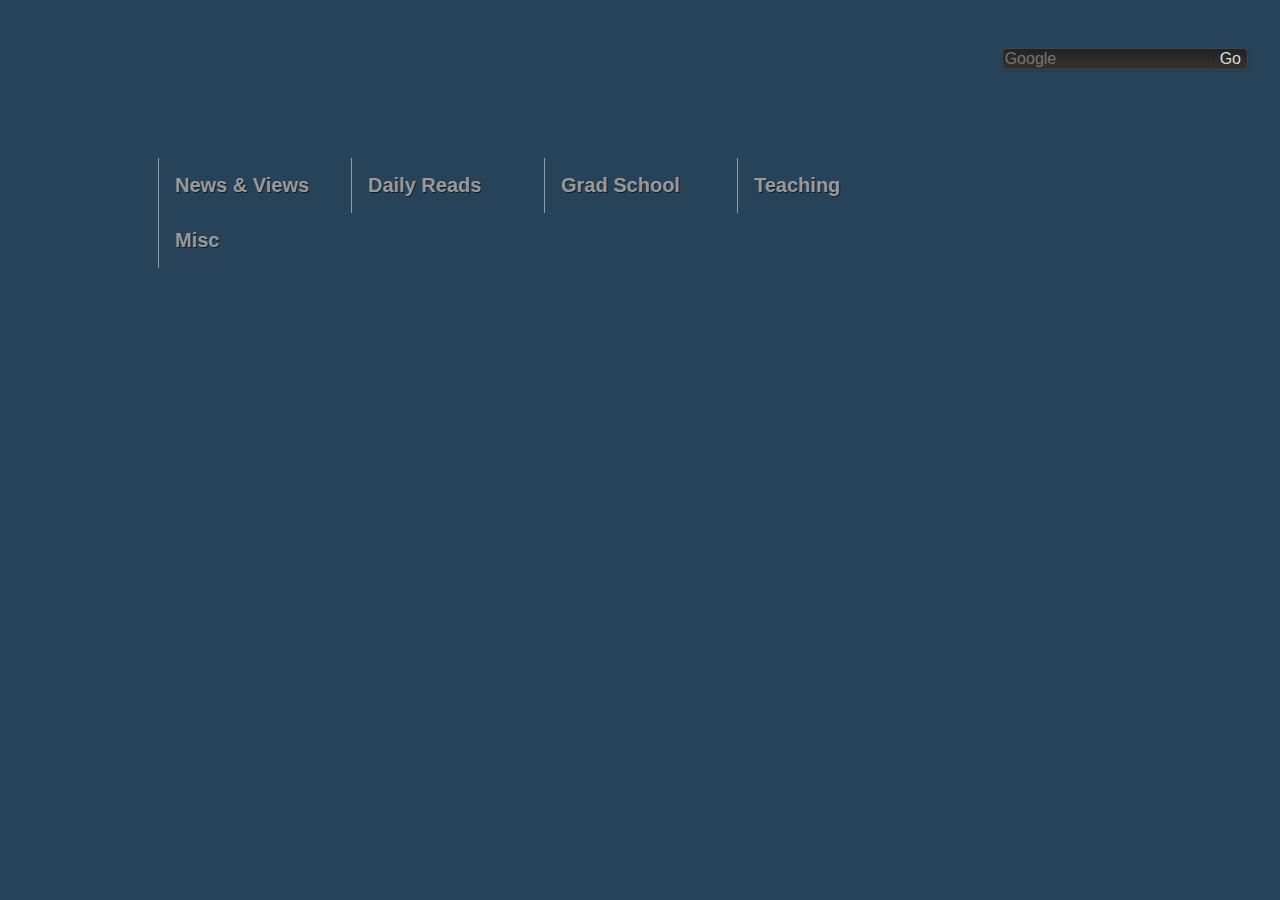
==== docs/index.html @ 3419de63 "Update index.html" ====
<!DOCTYPE html PUBLIC "-//W3C//DTD XHTML 1.0 Strict//EN" "http://www.w3.org/TR/xhtml1/DTD/xhtml1-strict.dtd">

<html xmlns="http://www.w3.org/1999/xhtml" xml:lang="en" lang="en">
<head>
	<meta http-equiv="Content-Type" content="text/html; charset=utf-8">
  	<meta http-equiv="Content-Style-Type" content="text/css">
	<link rel="stylesheet" href="style/style.css" type="text/css" />
	<script type="text/javascript" src="js/jquery-1.11.0.min.js"></script>
	<script type="text/javascript" src="js/script.js"></script>

	<!-- Page Title -->
	<title>SCW Start Page</title>

</head>
<body>
	
News & Views
http://nytimes.com || NYT || images/nyt.png
http://washingtonpost.com || The Washington Post || images/wp.png
http://theguardian.com/us || The Guardian || images/guard.png
http://twitter.com || Twitter

Daily Reads
http://newyorker.com || The New Yorker || images/newyorker.png
http://theatlantic.com || The Atlantic || images/atlantic.png
http://jacobinmag.com || Jacobin
http://theoutline.com || The Outline || images/outline.png
http://historytoday.com || History Today
http://adventure-journal.com || Adventure Journal
http://thefieldmag.com || The Field
http://outsideonline.com || Outside Magazine

Grad School
http://wavenet.pepperdine.edu || Pepperdine : WaveNet || images/pepp.png
http://courses.pepperdine.edu || Pepperdine : Courses || images/pepp.png

Teaching
https://planboard.chalk.com/ || Planboard
https://sub.aesoponline.com/Substitute/Home || Aesop Online
https://conejovalley.eschoolsolutions.com/logOnInitAction.do || CVUSD SmartFind
https://itsmrwatkinstoyou.com || IMWTU
https://www.squarespace.com || Squarespace

Misc
http://explore.org/live-cams/player/orcalab-parson-island || Look For Orcas
https://getpocket.com/a/queue/ || Read Pocket
https://www.youtube.com/theschooloflifetv || The School of Life

</body>
</html>
---- docs/style/style.css ----
body {
	background: #27435A;								/* Page background */
	color: #999;														/* Font color */
	padding: 150px;													/* Padding between link blocks and edge */
	font-family: "Museo", "Helvetica Neue", sans-serif;	/* Font */
	text-shadow: rgba(0,0,0,0.6) 1px 1px 0; /* Text Shadow */
}

a {
	color: #999;														/* Link Color */
	font-size: 14px;												/* Link Size */
	text-decoration: none;									/* Remove underlines */
}

a:hover {
	color: #ddd;														/* Link hover color */
}

.block {
	border-left: 1px solid #999;						/* Left border of link block */
	float: left;
	padding: 1em;														/* Padding around link block */
	width: 160px;														/* Link block width */
}

h1 {
	margin: 0;
	font-size: 1.25em;												/* Title size */
}

ul {
	padding: 0.25em;
}

ul li {
	list-style: none;
	padding: 5px;
}

li img {
	width: 16px;
	border-width: 0;
	margin: 5px;
	vertical-align: middle;
}

#searches {
	position: absolute;											/* Position search box */
	top: 2em;																/*		from top edge */
	right: 2em;															/*		from right edge */
}

#clock {
	position: absolute;
	bottom: 10px;
	right: 10px;
	font-size: 2em;
}

form {
	margin-top: 1em;
}

form input {
	background: #333;												/* Background search box */
	background: -webkit-gradient(						/*		gradient for webkit */
		linear,
		left top,
		left bottom,
		from(#222),
		to(#333));
	background: -moz-linear-gradient(				/*		gradient for gecko */
		top,
		#222,
		#333);
	border: 1px solid #444;									/* Border search box */
	-webkit-box-shadow: rgba(0,0,0,0.2) 0 1px 2px;	/* Shadow search box - webkit */
	-moz-box-shadow: rgba(0,0,0,0.2) 0 1px 2px;			/* Shadow search box - gecko */
	box-shadow: rgba(0,0,0,0.2) 0 1px 2px;					/* Shadow search box - generic */
	color: #ddd;														/* Text color search box */
	font-size: 1em;													/* Text size search box */
}

form input:first-child {
	-webkit-border-top-left-radius: 5px;
	-webkit-border-bottom-left-radius: 5px;
	-moz-border-radius-topleft: 5px;
	-moz-border-radius-bottomleft: 5px;
	border-top-left-radius: 5px;
	border-bottom-left-radius: 5px;
	border-right: 0;
}

form input:last-child {
	-webkit-border-top-right-radius: 5px;
	-webkit-border-bottom-right-radius: 5px;
	-moz-border-radius-topright: 5px;
	-moz-border-radius-bottomright: 5px;
	border-top-right-radius: 5px;
	border-bottom-right-radius: 5px;
	border-left: 0;
}
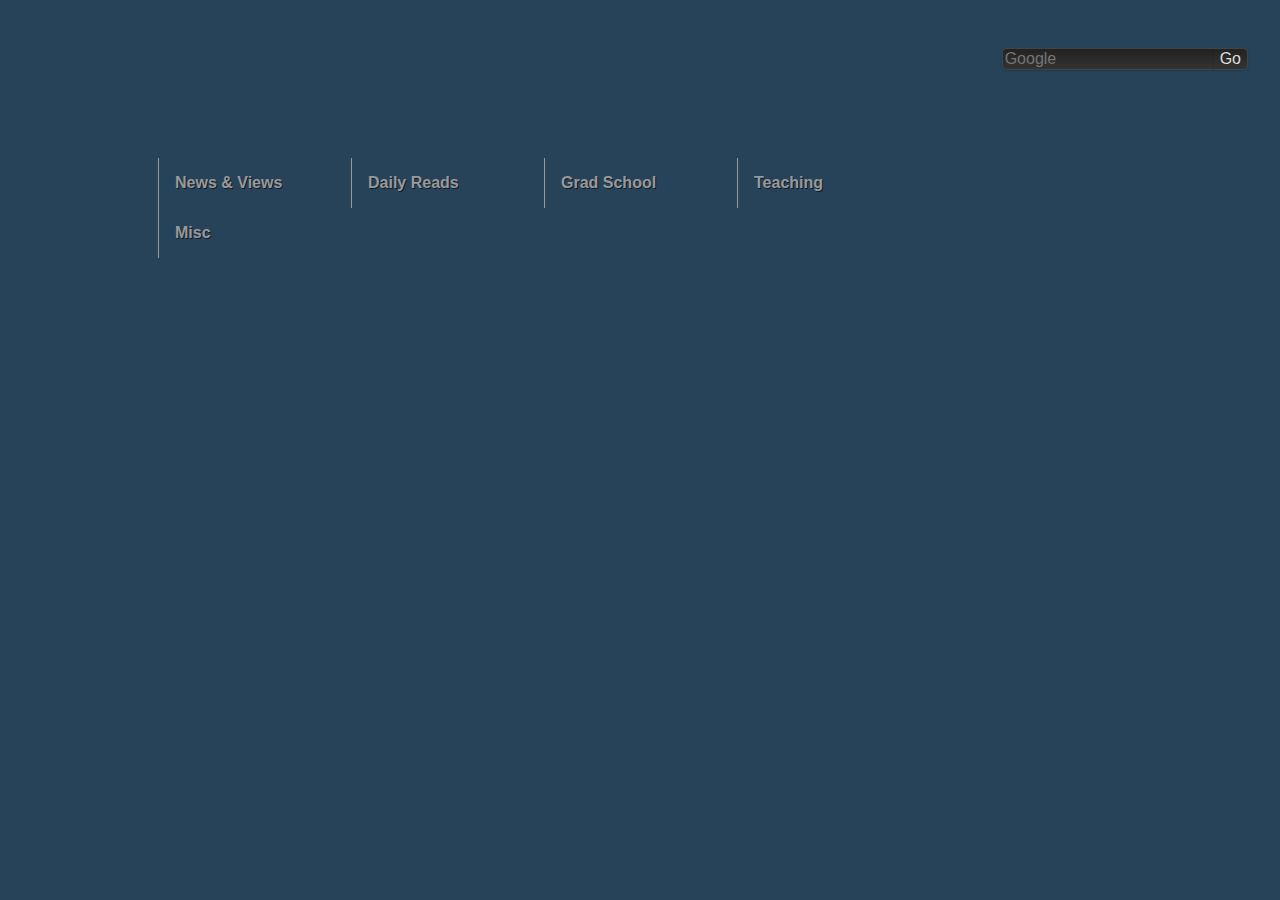
==== commit 026b841d: "Update index.html" ====
--- a/docs/index.html
+++ b/docs/index.html
@@ -31,8 +31,8 @@
 http://outsideonline.com || Outside Magazine
 
 Grad School
-http://wavenet.pepperdine.edu || Pepperdine : WaveNet || images/pepp.png
-http://courses.pepperdine.edu || Pepperdine : Courses || images/pepp.png
+http://wavenet.pepperdine.edu || WaveNet || images/pepp.png
+http://courses.pepperdine.edu || Courses || images/pepp.png
 
 Teaching
 https://planboard.chalk.com/ || Planboard
@@ -43,7 +43,8 @@
 
 Misc
 http://explore.org/live-cams/player/orcalab-parson-island || Look For Orcas
-https://getpocket.com/a/queue/ || Read Pocket
+https://getpocket.com/a/queue/ || Read > Pocket
+https://medium.com || Read > Medium
 https://www.youtube.com/theschooloflifetv || The School of Life
 
 </body>
--- a/docs/style/style.css
+++ b/docs/style/style.css
@@ -8,7 +8,7 @@
 
 a {
 	color: #999;														/* Link Color */
-	font-size: 14px;												/* Link Size */
+	font-size: 16px;												/* Link Size */
 	text-decoration: none;									/* Remove underlines */
 }
 
@@ -25,7 +25,7 @@
 
 h1 {
 	margin: 0;
-	font-size: 1.25em;												/* Title size */
+	font-size: 1.0em;												/* Title size */
 }
 
 ul {
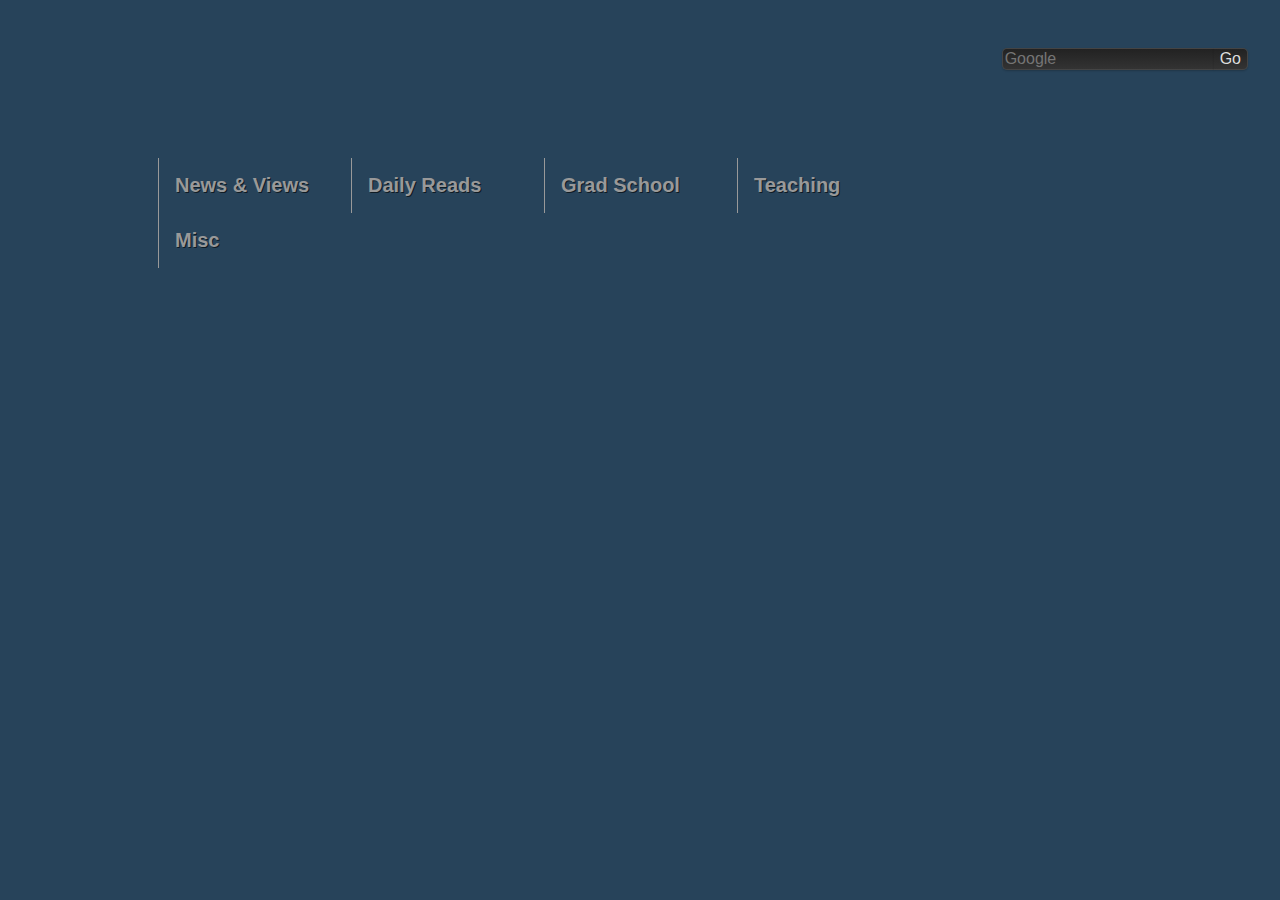
==== commit 3e63bab3: "Update index.html" ====
--- a/docs/index.html
+++ b/docs/index.html
@@ -42,10 +42,10 @@
 https://www.squarespace.com || Squarespace
 
 Misc
-http://explore.org/live-cams/player/orcalab-parson-island || Look For Orcas
+http://explore.org/live-cams/player/orcalab-parson-island || OrcaLab
+https://www.youtube.com/theschooloflifetv || The School of Life
 https://getpocket.com/a/queue/ || Read > Pocket
 https://medium.com || Read > Medium
-https://www.youtube.com/theschooloflifetv || The School of Life
 
 </body>
 </html>
--- a/docs/style/style.css
+++ b/docs/style/style.css
@@ -25,7 +25,7 @@
 
 h1 {
 	margin: 0;
-	font-size: 1.0em;												/* Title size */
+	font-size: 1.25em;												/* Title size */
 }
 
 ul {
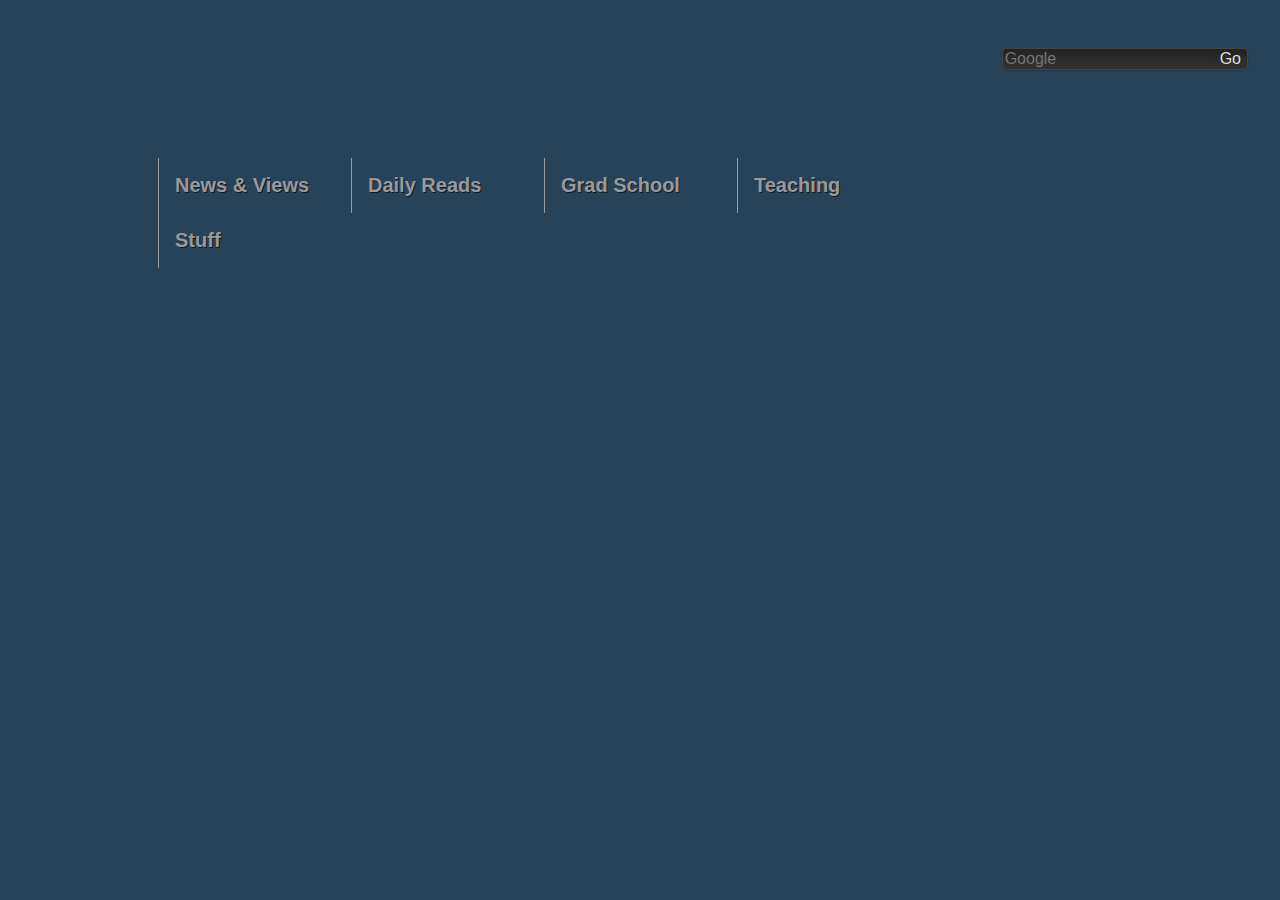
==== commit 47ac8a76: "Update index.html" ====
--- a/docs/index.html
+++ b/docs/index.html
@@ -41,9 +41,11 @@
 https://itsmrwatkinstoyou.com || IMWTU
 https://www.squarespace.com || Squarespace
 
-Misc
+Stuff
+https://twitter.com/dog_feelings || Thoughts of Dog
 http://explore.org/live-cams/player/orcalab-parson-island || OrcaLab
 https://www.youtube.com/theschooloflifetv || The School of Life
+https://www.instagram.com/johandeckmann/ || Art Therapy (or Therapy Art)
 https://getpocket.com/a/queue/ || Read > Pocket
 https://medium.com || Read > Medium
 
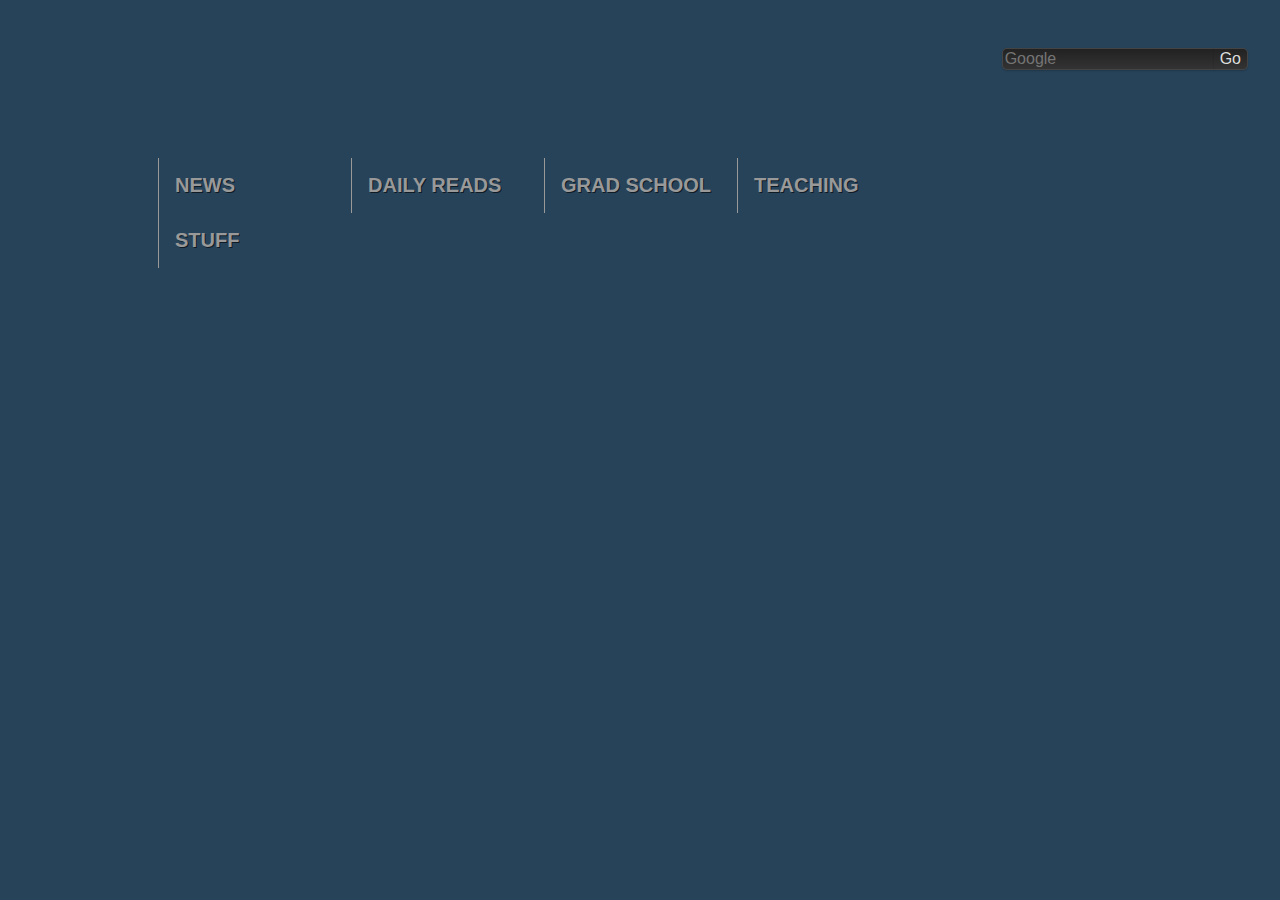
==== commit 9d3e4719: "Update index.html" ====
--- a/docs/index.html
+++ b/docs/index.html
@@ -14,13 +14,13 @@
 </head>
 <body>
 	
-News & Views
+NEWS
 http://nytimes.com || NYT || images/nyt.png
 http://washingtonpost.com || The Washington Post || images/wp.png
 http://theguardian.com/us || The Guardian || images/guard.png
 http://twitter.com || Twitter
 
-Daily Reads
+DAILY READS
 http://newyorker.com || The New Yorker || images/newyorker.png
 http://theatlantic.com || The Atlantic || images/atlantic.png
 http://jacobinmag.com || Jacobin
@@ -30,18 +30,18 @@
 http://thefieldmag.com || The Field
 http://outsideonline.com || Outside Magazine
 
-Grad School
+GRAD SCHOOL
 http://wavenet.pepperdine.edu || WaveNet || images/pepp.png
 http://courses.pepperdine.edu || Courses || images/pepp.png
 
-Teaching
+TEACHING
 https://planboard.chalk.com/ || Planboard
 https://sub.aesoponline.com/Substitute/Home || Aesop Online
 https://conejovalley.eschoolsolutions.com/logOnInitAction.do || CVUSD SmartFind
 https://itsmrwatkinstoyou.com || IMWTU
 https://www.squarespace.com || Squarespace
 
-Stuff
+STUFF
 https://twitter.com/dog_feelings || Thoughts of Dog
 http://explore.org/live-cams/player/orcalab-parson-island || OrcaLab
 https://www.youtube.com/theschooloflifetv || The School of Life
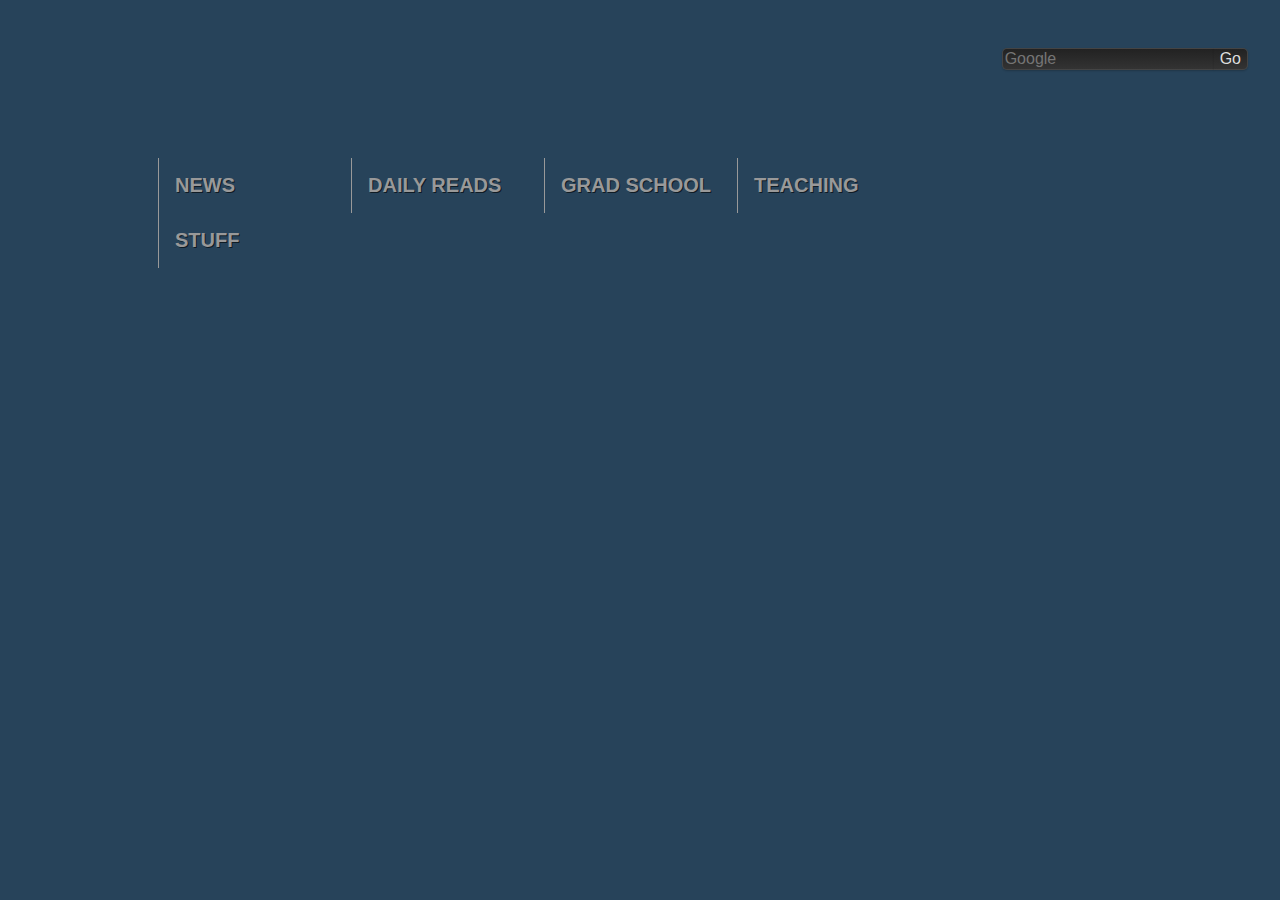
==== commit b4e81976: "Update index.html" ====
--- a/docs/index.html
+++ b/docs/index.html
@@ -26,6 +26,7 @@
 http://jacobinmag.com || Jacobin
 http://theoutline.com || The Outline || images/outline.png
 http://historytoday.com || History Today
+http://nymag.com || New York Magazine
 http://adventure-journal.com || Adventure Journal
 http://thefieldmag.com || The Field
 http://outsideonline.com || Outside Magazine
@@ -45,7 +46,7 @@
 https://twitter.com/dog_feelings || Thoughts of Dog
 http://explore.org/live-cams/player/orcalab-parson-island || OrcaLab
 https://www.youtube.com/theschooloflifetv || The School of Life
-https://www.instagram.com/johandeckmann/ || Art Therapy (or Therapy Art)
+https://www.instagram.com/johandeckmann/ || Therapy Art
 https://getpocket.com/a/queue/ || Read > Pocket
 https://medium.com || Read > Medium
 
